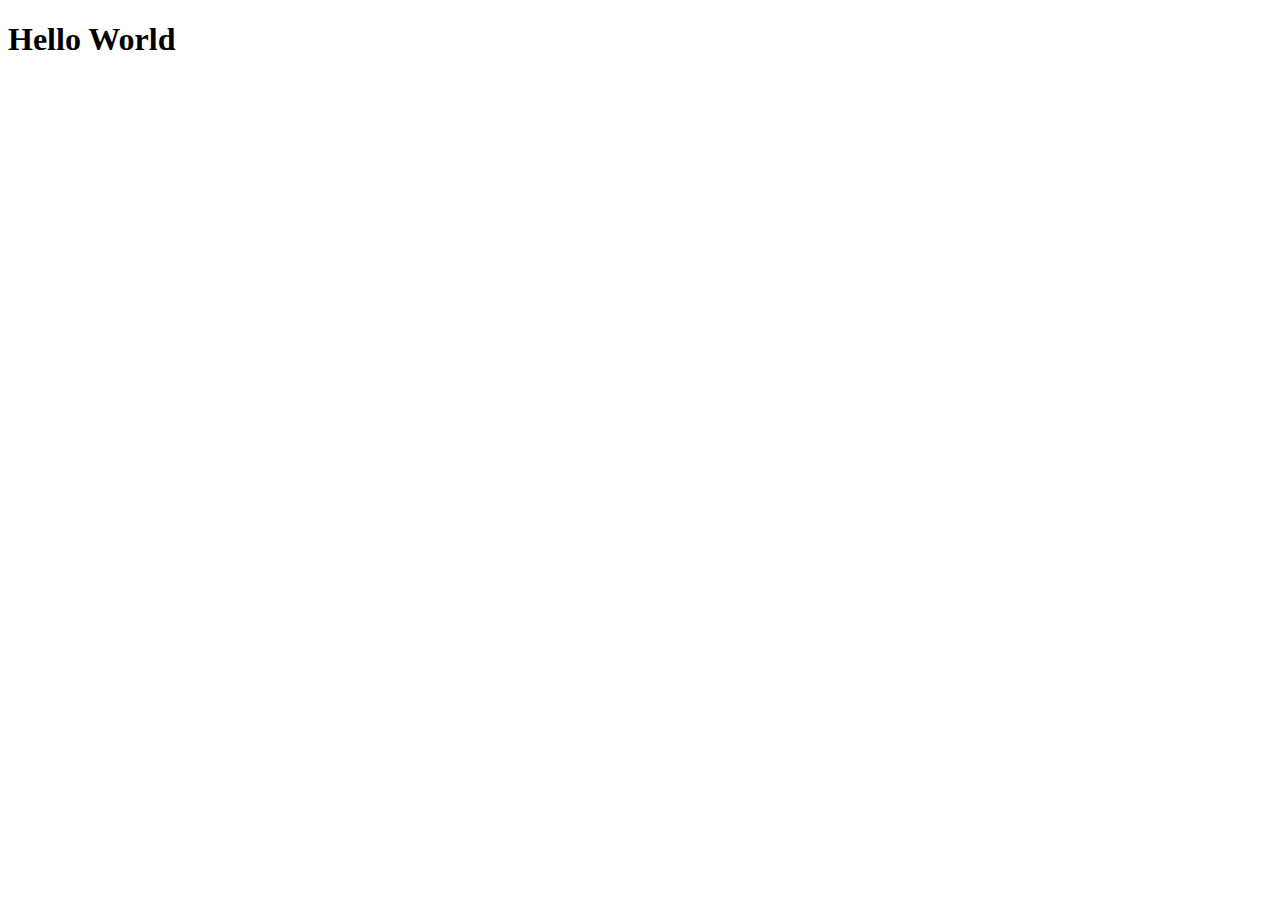
==== index.html @ 6e0051af "Hello word html" ====
<!DOCTYPE html>
<html lang="en">
  <head>
    <meta charset="UTF-8">
    <title>Fork Me! FCC: Test Suite Template</title>
    <link rel="stylesheet" href="css/style.css">
  </head>

  <body>
    <h1>Hello World</h1>
    <script src="https://cdn.freecodecamp.org/testable-projects-fcc/v1/bundle.js"></script>

   
    <script  src="js/index.js"></script>
  </body>
</html>
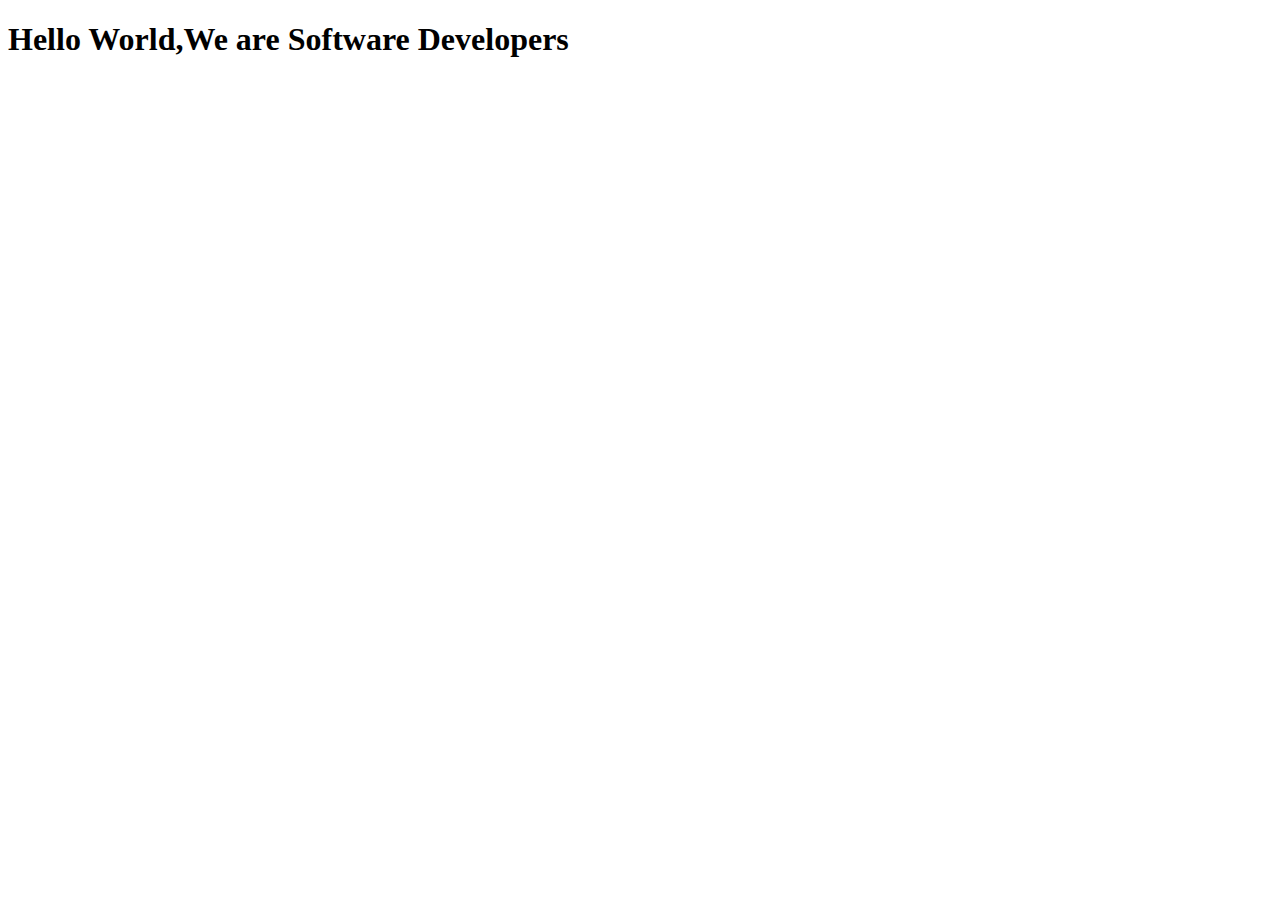
==== commit 1a699e48: "update" ====
--- a/index.html
+++ b/index.html
@@ -7,7 +7,7 @@
   </head>
 
   <body>
-    <h1>Hello World</h1>
+    <h1>Hello World,We are Software Developers</h1>
     <script src="https://cdn.freecodecamp.org/testable-projects-fcc/v1/bundle.js"></script>
 
    
